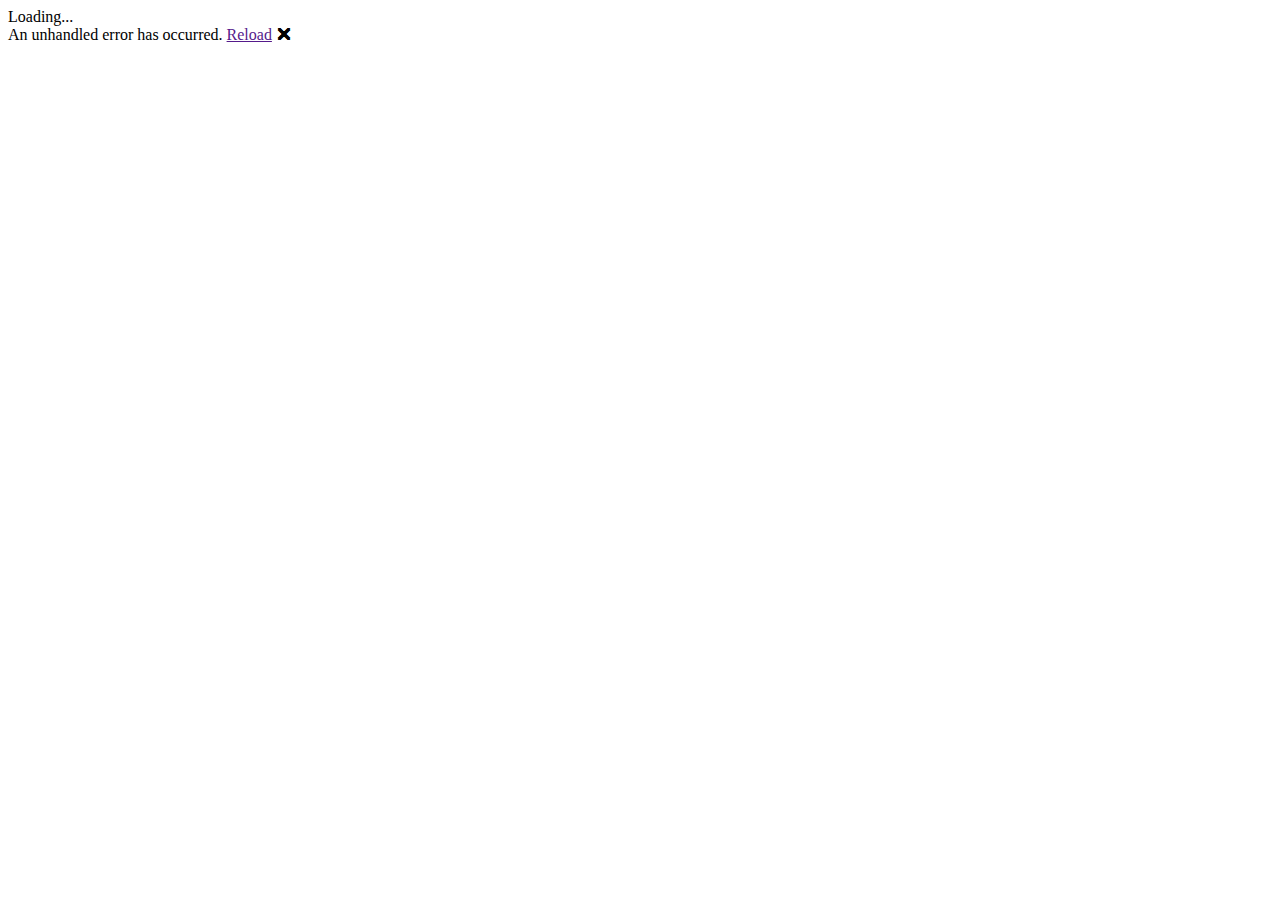
==== BoxShadowGenerator/wwwroot/index.html @ 73d05205 "Add project files." ====
<!DOCTYPE html>
<html>

<head>
    <meta charset="utf-8" />
    <meta name="viewport" content="width=device-width, initial-scale=1.0, maximum-scale=1.0, user-scalable=no" />
    <title>BoxShadowGenerator</title>
    <base href="/" />
    <link href="css/bootstrap/bootstrap.min.css" rel="stylesheet" />
    <link href="css/app.css" rel="stylesheet" />
</head>

<body>
    <app>Loading...</app>

    <div id="blazor-error-ui">
        An unhandled error has occurred.
        <a href="" class="reload">Reload</a>
        <a class="dismiss">🗙</a>
    </div>
    <script src="_framework/blazor.webassembly.js"></script>
</body>

</html>
---- BoxShadowGenerator/wwwroot/css/app.css ----
﻿@import url('open-iconic/font/css/open-iconic-bootstrap.min.css');

html, body {
    font-family: 'Helvetica Neue', Helvetica, Arial, sans-serif;
}

a, .btn-link {
    color: #0366d6;
}

.btn-primary {
    color: #fff;
    background-color: #1b6ec2;
    border-color: #1861ac;
}

app {
    position: relative;
    display: flex;
    flex-direction: column;
}

.top-row {
    height: 3.5rem;
    display: flex;
    align-items: center;
}

.main {
    flex: 1;
}

    .main .top-row {
        background-color: #f7f7f7;
        border-bottom: 1px solid #d6d5d5;
        justify-content: flex-end;
    }

        .main .top-row > a, .main .top-row .btn-link {
            white-space: nowrap;
            margin-left: 1.5rem;
        }

.main .top-row a:first-child {
    overflow: hidden;
    text-overflow: ellipsis;
}

.sidebar {
    background-image: linear-gradient(180deg, rgb(5, 39, 103) 0%, #3a0647 70%);
}

    .sidebar .top-row {
        background-color: rgba(0,0,0,0.4);
    }

    .sidebar .navbar-brand {
        font-size: 1.1rem;
    }

    .sidebar .oi {
        width: 2rem;
        font-size: 1.1rem;
        vertical-align: text-top;
        top: -2px;
    }

    .sidebar .nav-item {
        font-size: 0.9rem;
        padding-bottom: 0.5rem;
    }

        .sidebar .nav-item:first-of-type {
            padding-top: 1rem;
        }

        .sidebar .nav-item:last-of-type {
            padding-bottom: 1rem;
        }

        .sidebar .nav-item a {
            color: #d7d7d7;
            border-radius: 4px;
            height: 3rem;
            display: flex;
            align-items: center;
            line-height: 3rem;
        }

            .sidebar .nav-item a.active {
                background-color: rgba(255,255,255,0.25);
                color: white;
            }

            .sidebar .nav-item a:hover {
                background-color: rgba(255,255,255,0.1);
                color: white;
            }

.content {
    padding-top: 1.1rem;
}

.navbar-toggler {
    background-color: rgba(255, 255, 255, 0.1);
}

.valid.modified:not([type=checkbox]) {
    outline: 1px solid #26b050;
}

.invalid {
    outline: 1px solid red;
}

.validation-message {
    color: red;
}

#blazor-error-ui {
    background: lightyellow;
    bottom: 0;
    box-shadow: 0 -1px 2px rgba(0, 0, 0, 0.2);
    display: none;
    left: 0;
    padding: 0.6rem 1.25rem 0.7rem 1.25rem;
    position: fixed;
    width: 100%;
    z-index: 1000;
}

#blazor-error-ui .dismiss {
    cursor: pointer;
    position: absolute;
    right: 0.75rem;
    top: 0.5rem;
}

@media (max-width: 767.98px) {
    .main .top-row:not(.auth) {
        display: none;
    }

    .main .top-row.auth {
        justify-content: space-between;
    }

    .main .top-row a, .main .top-row .btn-link {
        margin-left: 0;
    }
}

@media (min-width: 768px) {
    app {
        flex-direction: row;
    }

    .sidebar {
        width: 250px;
        height: 100vh;
        position: sticky;
        top: 0;
    }

    .main .top-row {
        position: sticky;
        top: 0;
    }

    .main > div {
        padding-left: 2rem !important;
        padding-right: 1.5rem !important;
    }

    .navbar-toggler {
        display: none;
    }

    .sidebar .collapse {
        /* Never collapse the sidebar for wide screens */
        display: block;
    }
}
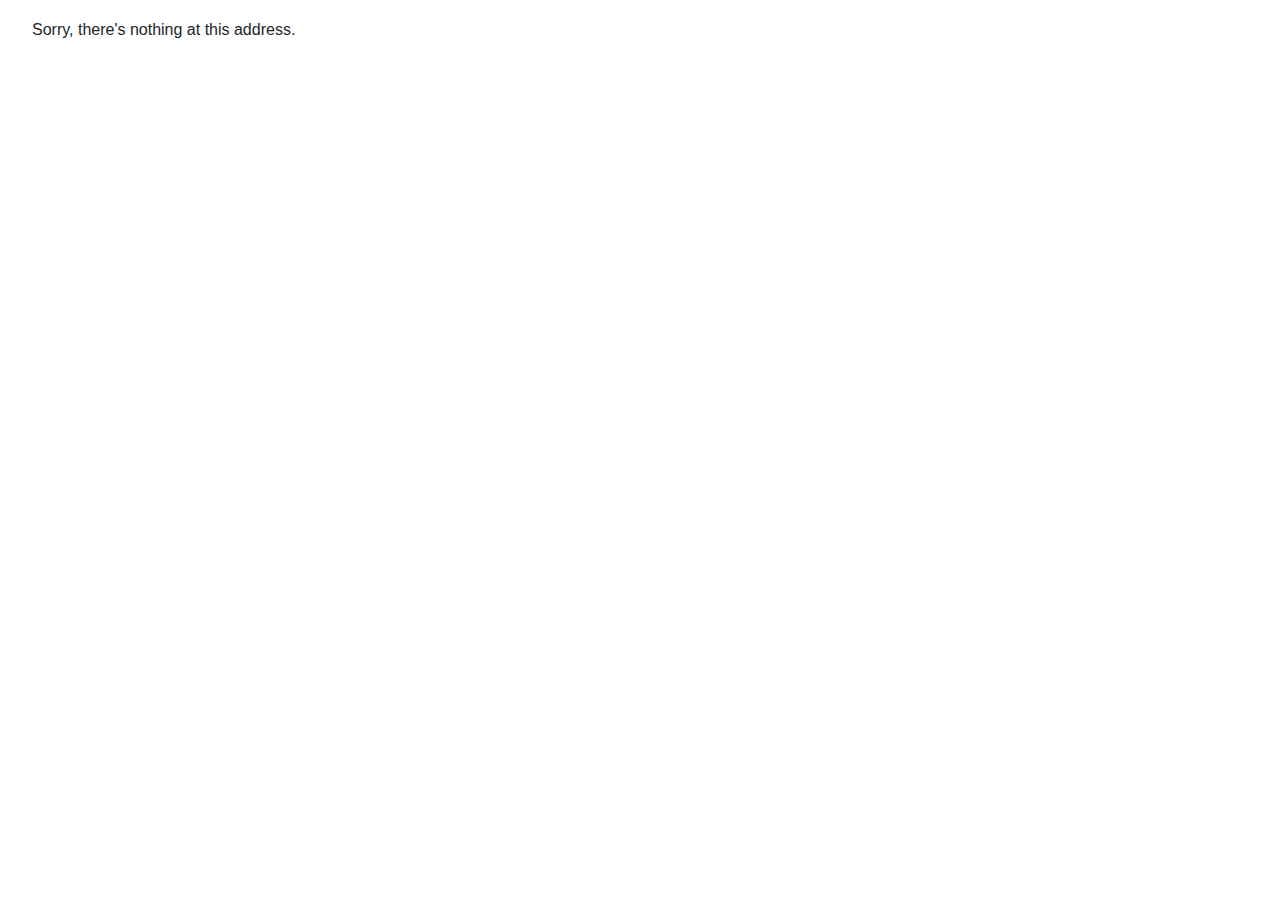
==== commit fcaed3c7: "path update" ====
--- a/BoxShadowGenerator/wwwroot/index.html
+++ b/BoxShadowGenerator/wwwroot/index.html
@@ -1,11 +1,11 @@
-<!DOCTYPE html>
+﻿<!DOCTYPE html>
 <html>
 
 <head>
     <meta charset="utf-8" />
     <meta name="viewport" content="width=device-width, initial-scale=1.0, maximum-scale=1.0, user-scalable=no" />
     <title>BoxShadowGenerator</title>
-    <base href="/" />
+    <base href="/BoxShadowGenerator" />
     <link href="css/bootstrap/bootstrap.min.css" rel="stylesheet" />
     <link href="css/app.css" rel="stylesheet" />
 </head>
--- a/BoxShadowGenerator/wwwroot/css/app.css
+++ b/BoxShadowGenerator/wwwroot/css/app.css
@@ -136,6 +136,26 @@
     top: 0.5rem;
 }
 
+.main-box {
+    width: 500px;
+    height: 500px;
+    background-color: #00d4ff;
+    margin: 20px auto 20px auto;
+    display: flex;
+    align-items: center;
+    justify-content: center;
+}
+.css-text-area{
+    color: #ffff;
+    font-size: 1rem;
+}
+
+.slider-container{
+    width: 50%;
+    margin: 100px auto 0 auto;
+}
+
+
 @media (max-width: 767.98px) {
     .main .top-row:not(.auth) {
         display: none;
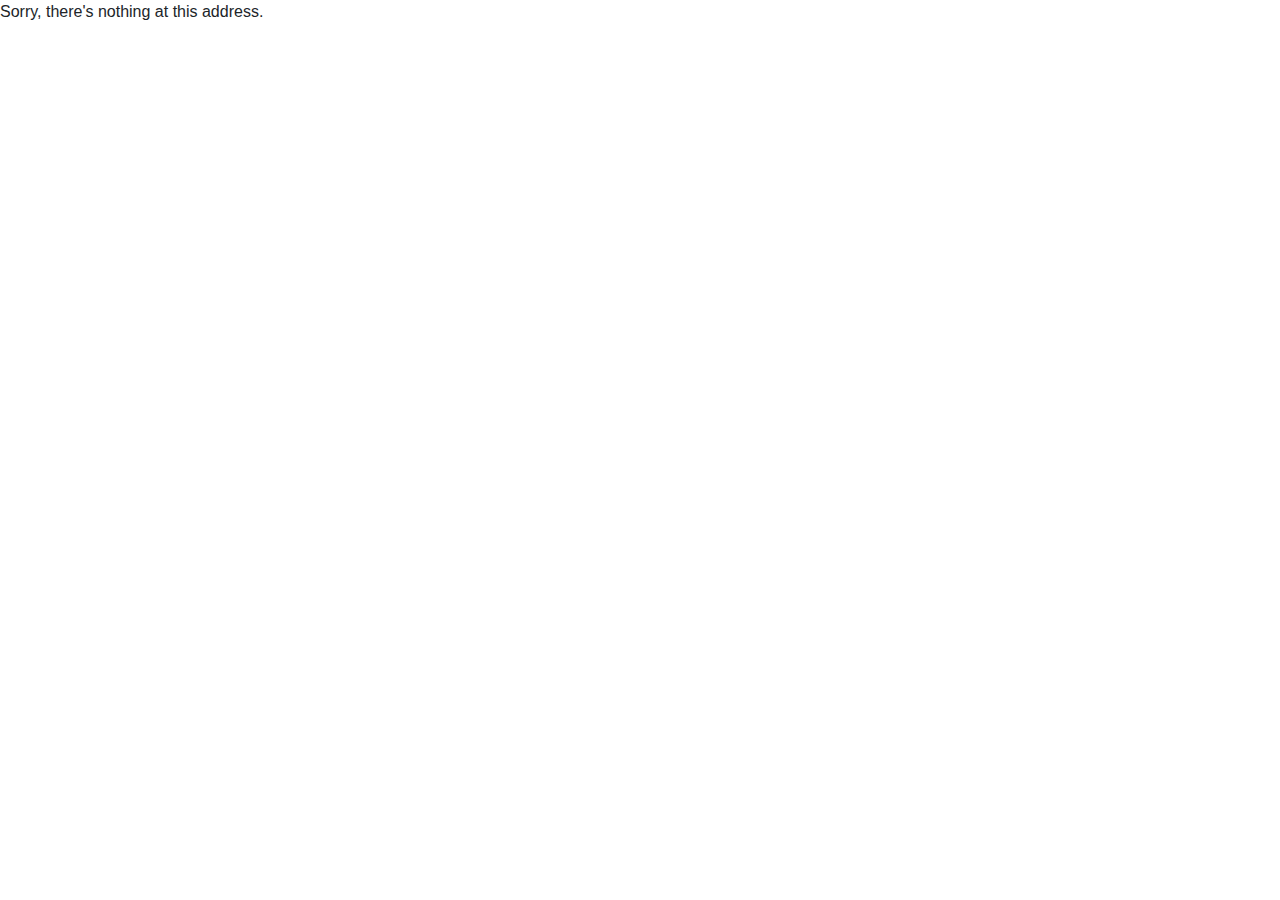
==== commit 015e121e: "url change" ====
--- a/BoxShadowGenerator/wwwroot/index.html
+++ b/BoxShadowGenerator/wwwroot/index.html
@@ -5,9 +5,15 @@
     <meta charset="utf-8" />
     <meta name="viewport" content="width=device-width, initial-scale=1.0, maximum-scale=1.0, user-scalable=no" />
     <title>BoxShadowGenerator</title>
-    <base href="/BoxShadowGenerator" />
+    <base href="/boxshadowgenerator" />
     <link href="css/bootstrap/bootstrap.min.css" rel="stylesheet" />
     <link href="css/app.css" rel="stylesheet" />
+
+    <link rel="stylesheet" href="https://stackpath.bootstrapcdn.com/bootstrap/4.5.0/css/bootstrap.min.css" integrity="sha384-9aIt2nRpC12Uk9gS9baDl411NQApFmC26EwAOH8WgZl5MYYxFfc+NcPb1dKGj7Sk" crossorigin="anonymous">
+    <link rel="stylesheet" href="https://use.fontawesome.com/releases/v5.12.0/css/all.css">
+
+    <link href="_content/Blazorise/blazorise.css" rel="stylesheet" />
+    <link href="_content/Blazorise.Bootstrap/blazorise.bootstrap.css" rel="stylesheet" />
 </head>
 
 <body>
@@ -19,6 +25,13 @@
         <a class="dismiss">🗙</a>
     </div>
     <script src="_framework/blazor.webassembly.js"></script>
+
+    <script src="https://code.jquery.com/jquery-3.5.1.slim.min.js" integrity="sha384-DfXdz2htPH0lsSSs5nCTpuj/zy4C+OGpamoFVy38MVBnE+IbbVYUew+OrCXaRkfj" crossorigin="anonymous"></script>
+    <script src="https://cdn.jsdelivr.net/npm/popper.js@1.16.0/dist/umd/popper.min.js" integrity="sha384-Q6E9RHvbIyZFJoft+2mJbHaEWldlvI9IOYy5n3zV9zzTtmI3UksdQRVvoxMfooAo" crossorigin="anonymous"></script>
+    <script src="https://stackpath.bootstrapcdn.com/bootstrap/4.5.0/js/bootstrap.min.js" integrity="sha384-OgVRvuATP1z7JjHLkuOU7Xw704+h835Lr+6QL9UvYjZE3Ipu6Tp75j7Bh/kR0JKI" crossorigin="anonymous"></script>
+
+    <script src="_content/Blazorise/blazorise.js"></script>
+    <script src="_content/Blazorise.Bootstrap/blazorise.bootstrap.js"></script>
 </body>
 
 </html>
--- a/BoxShadowGenerator/wwwroot/css/app.css
+++ b/BoxShadowGenerator/wwwroot/css/app.css
@@ -20,90 +20,7 @@
     flex-direction: column;
 }
 
-.top-row {
-    height: 3.5rem;
-    display: flex;
-    align-items: center;
-}
 
-.main {
-    flex: 1;
-}
-
-    .main .top-row {
-        background-color: #f7f7f7;
-        border-bottom: 1px solid #d6d5d5;
-        justify-content: flex-end;
-    }
-
-        .main .top-row > a, .main .top-row .btn-link {
-            white-space: nowrap;
-            margin-left: 1.5rem;
-        }
-
-.main .top-row a:first-child {
-    overflow: hidden;
-    text-overflow: ellipsis;
-}
-
-.sidebar {
-    background-image: linear-gradient(180deg, rgb(5, 39, 103) 0%, #3a0647 70%);
-}
-
-    .sidebar .top-row {
-        background-color: rgba(0,0,0,0.4);
-    }
-
-    .sidebar .navbar-brand {
-        font-size: 1.1rem;
-    }
-
-    .sidebar .oi {
-        width: 2rem;
-        font-size: 1.1rem;
-        vertical-align: text-top;
-        top: -2px;
-    }
-
-    .sidebar .nav-item {
-        font-size: 0.9rem;
-        padding-bottom: 0.5rem;
-    }
-
-        .sidebar .nav-item:first-of-type {
-            padding-top: 1rem;
-        }
-
-        .sidebar .nav-item:last-of-type {
-            padding-bottom: 1rem;
-        }
-
-        .sidebar .nav-item a {
-            color: #d7d7d7;
-            border-radius: 4px;
-            height: 3rem;
-            display: flex;
-            align-items: center;
-            line-height: 3rem;
-        }
-
-            .sidebar .nav-item a.active {
-                background-color: rgba(255,255,255,0.25);
-                color: white;
-            }
-
-            .sidebar .nav-item a:hover {
-                background-color: rgba(255,255,255,0.1);
-                color: white;
-            }
-
-.content {
-    padding-top: 1.1rem;
-}
-
-.navbar-toggler {
-    background-color: rgba(255, 255, 255, 0.1);
-}
 
 .valid.modified:not([type=checkbox]) {
     outline: 1px solid #26b050;
@@ -136,10 +53,10 @@
     top: 0.5rem;
 }
 
+
 .main-box {
     width: 500px;
     height: 500px;
-    background-color: #00d4ff;
     margin: 20px auto 20px auto;
     display: flex;
     align-items: center;
@@ -150,54 +67,34 @@
     font-size: 1rem;
 }
 
-.slider-container{
-    width: 50%;
+.slider-container {
     margin: 100px auto 0 auto;
+    background-color: #fff;
+    padding: 50px;
+    min-width: 600px;
+
 }
 
+.background-area {
+    width: 100vw;
+    height: 100vh;
+    display: grid;
+    grid-template-areas: 'slider-area box-area';
+}
 
-@media (max-width: 767.98px) {
-    .main .top-row:not(.auth) {
-        display: none;
+.box-area{
+    grid-area: box-area;
+    margin:auto;
+}
+.slider-area {
+    grid-area: slider-area;
+    margin: auto;
+}
+
+@media only screen and (max-width: 950px) {
+    .background-area {
+        grid-template-areas: 'box-area'
+                             'slider-area';
     }
 
-    .main .top-row.auth {
-        justify-content: space-between;
-    }
-
-    .main .top-row a, .main .top-row .btn-link {
-        margin-left: 0;
-    }
-}
-
-@media (min-width: 768px) {
-    app {
-        flex-direction: row;
-    }
-
-    .sidebar {
-        width: 250px;
-        height: 100vh;
-        position: sticky;
-        top: 0;
-    }
-
-    .main .top-row {
-        position: sticky;
-        top: 0;
-    }
-
-    .main > div {
-        padding-left: 2rem !important;
-        padding-right: 1.5rem !important;
-    }
-
-    .navbar-toggler {
-        display: none;
-    }
-
-    .sidebar .collapse {
-        /* Never collapse the sidebar for wide screens */
-        display: block;
-    }
-}
+}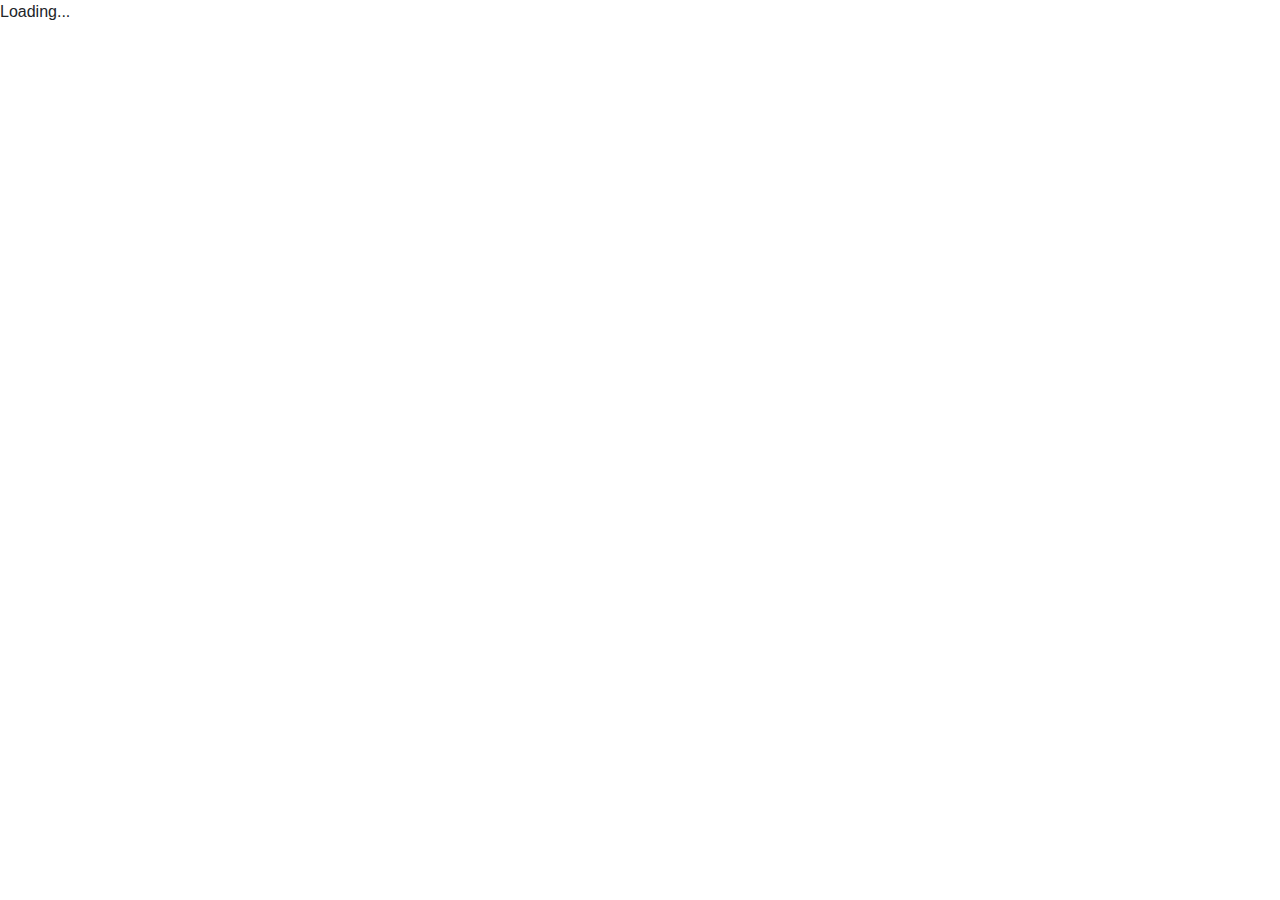
==== commit 1f62c845: "remvoe base url for github pages...." ====
--- a/BoxShadowGenerator/wwwroot/index.html
+++ b/BoxShadowGenerator/wwwroot/index.html
@@ -5,7 +5,6 @@
     <meta charset="utf-8" />
     <meta name="viewport" content="width=device-width, initial-scale=1.0, maximum-scale=1.0, user-scalable=no" />
     <title>BoxShadowGenerator</title>
-    <base href="/boxshadowgenerator" />
     <link href="css/bootstrap/bootstrap.min.css" rel="stylesheet" />
     <link href="css/app.css" rel="stylesheet" />
 
